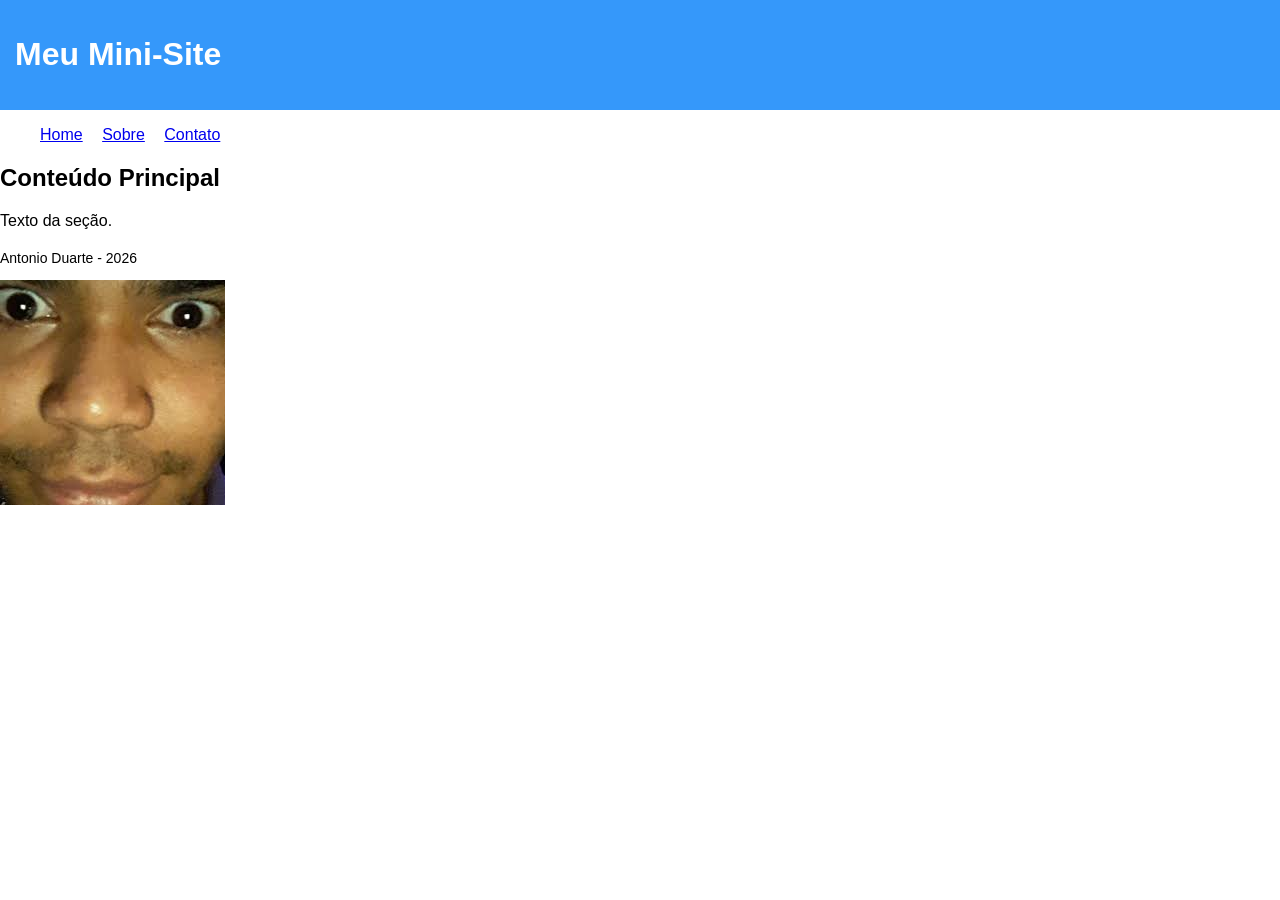
==== roteiro 3/index.html @ 3418fad9 "Criando roteiro 3" ====
<!DOCTYPE html>
<html lang="pt-BR">

<head>
    <meta charset="UTF-8">
    <title>Mini-Site</title>
    <link rel="stylesheet" href="assets/css/style.css">
</head>

<body>
    <header>
        <h1>Meu Mini-Site</h1>
    </header>
    <nav>
        <ul>
            <li><a href="index.html">Home</a></li>
            <li><a href="sobre.html">Sobre</a></li>
            <li><a href="contato.html">Contato</a></li>
        </ul>
    </nav>
    <main>
        <section>
            <h2>Conteúdo Principal</h2>
            <p>Texto da seção.</p>
        </section>
    </main>
    <footer>
        <p>Antonio Duarte - 2026</p>
        <img src="assets/img/images.jpeg" alt="Foto de perfil">
    </footer>
</body>

</html>
---- roteiro 3/assets/css/style.css ----
body {
    font-family: Arial, sans-serif;
    margin: 0;
}

header {
    background-color: #3598fa;
    color: white;
    padding: 15px;
}

nav ul {
    list-style: none;
}

nav li {
    display: inline;
    margin-right: 15px;
}

footer {
    margin-top: 20px;
    font-size: 14px;
}
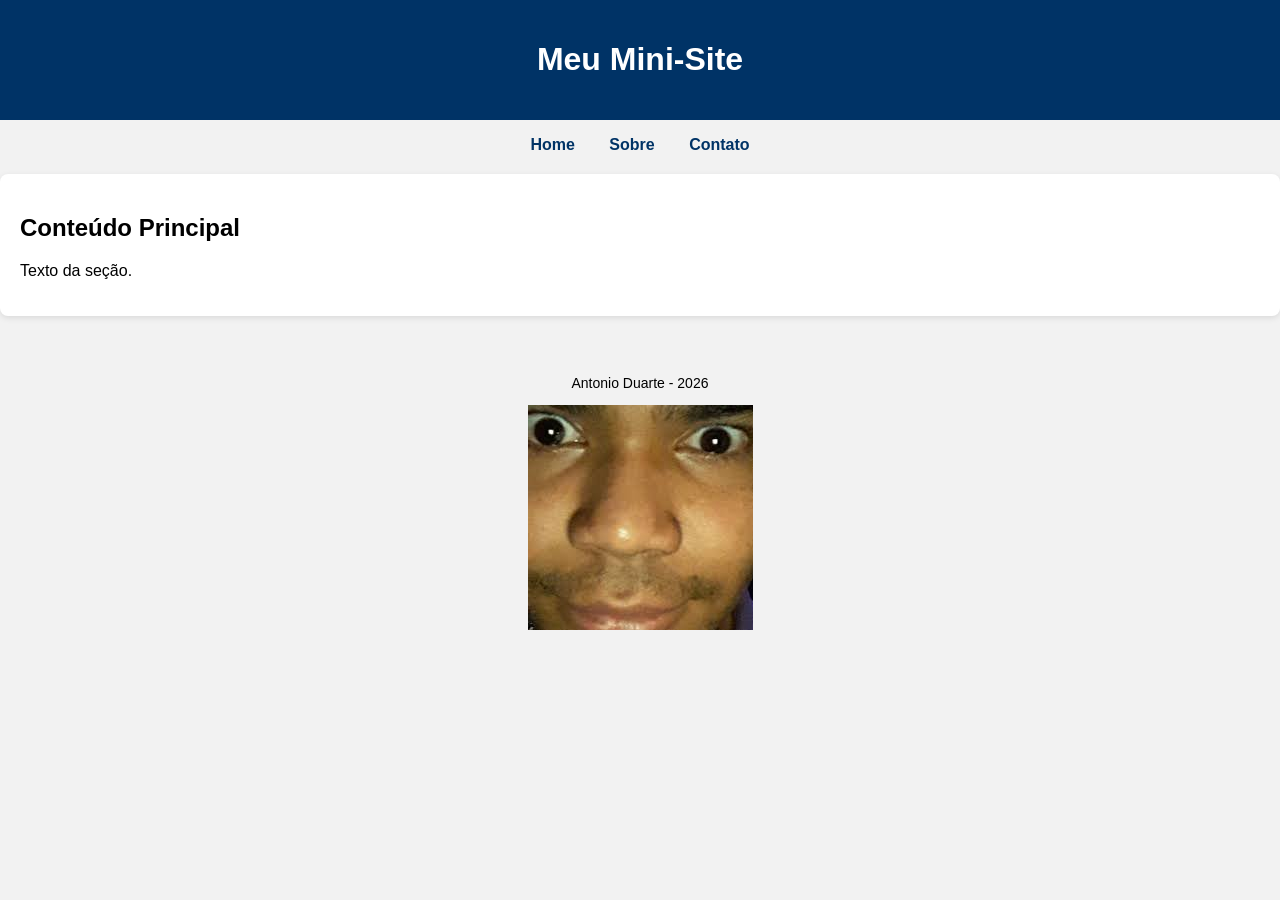
==== commit b919e837: "Aprimorando layout com container e efeitos visuais" ====
--- a/roteiro 3/index.html
+++ b/roteiro 3/index.html
@@ -5,6 +5,7 @@
     <meta charset="UTF-8">
     <title>Mini-Site</title>
     <link rel="stylesheet" href="assets/css/style.css">
+    <meta name="viewport" content="width=device-width, initial-scale=1.0">
 </head>
 
 <body>
--- a/roteiro 3/assets/css/style.css
+++ b/roteiro 3/assets/css/style.css
@@ -1,24 +1,45 @@
 body {
-    font-family: Arial, sans-serif;
-    margin: 0;
+font-family: Arial, sans-serif;
+margin: 0;
+background-color: #f2f2f2;
 }
-
+.container {
+width: 80%;
+margin: 0 auto;
+}
 header {
-    background-color: #3598fa;
-    color: white;
-    padding: 15px;
+background-color: #003366;
+color: white;
+padding: 20px;
+text-align: center;
 }
-
 nav ul {
-    list-style: none;
+list-style: none;
+padding: 0;
+text-align: center;
 }
-
 nav li {
-    display: inline;
-    margin-right: 15px;
+display: inline;
+margin: 0 15px;
 }
-
+nav a {
+text-decoration: none;
+color: #003366;
+font-weight: bold;
+}
+nav a:hover {
+color: #ff6600;
+}
+section {
+background-color: white;
+padding: 20px;
+margin-top: 20px;
+border-radius: 8px;
+box-shadow: 0px 2px 6px rgba(0,0,0,0.1);
+}
 footer {
-    margin-top: 20px;
-    font-size: 14px;
+margin-top: 30px;
+padding: 15px;
+text-align: center;
+font-size: 14px;
 }
